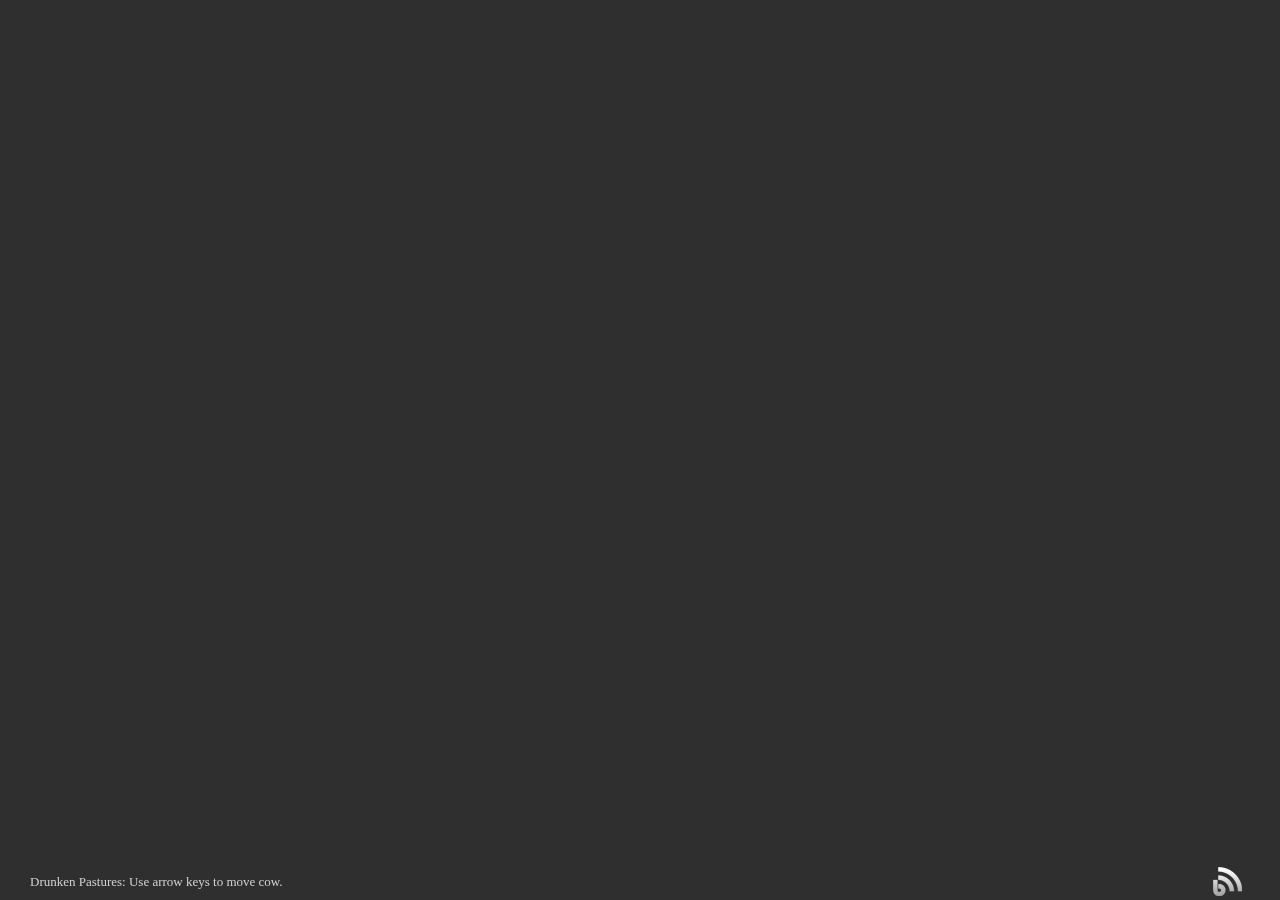
==== js/DEMO.html @ 1d3190dd "Adding everything that has been built so far, into github." ====
<!DOCTYPE html>
<html><head>
<meta http-equiv="Content-Type" content="text/html; charset=UTF-8">
<meta http-equiv="Pragma" content="no-cache">
<title>DEMO</title>
<link href="DEMO_files/style.css" rel="stylesheet" type="text/css"><script type="text/javascript" src="DEMO_files/jquery-2.js"></script><script type="text/javascript" src="DEMO_files/common.js"></script><script type="text/javascript">


$(function(){
	game.init();        
});


</script></head>


<!--script type="text/javascript" src="js/jquery-ui.js"></script-->
<!--script type="text/javascript" src="js/ui.js"></script-->

<!--script type="text/javascript" src="js/constants.js"></script-->
<!--script type="text/javascript" src="js/script.js"></script-->



<body>


<div id="gameScreen"><canvas id="mapLayer" style="z-index:10;width:1680px;height:679px;" width="1680px" height="679px">Your browser does not support the HTML5 Canvas element. Please update your system, or download <a href="http://mozilla.com/">Mozilla Firefox</a>.</canvas>
	<div id="obj"></div>
</div>

<div id="overlay"><div id="cow1" style="width: 128px; height: 64px; position: absolute; top: 179.5px; left: 832px; background-image: url(&quot;images/tileset_cow_03.png&quot;); background-repeat: no-repeat;" title="You"></div></div>

<div id="toolbar">
    <div id="title">Drunken Pastures: Use arrow keys to move cow.</div>

    <div id="blog"><img src="DEMO_files/ui-toolbar-btn-blog.png" title="Read my blog"></div>
</div>

<div style="display: none;" id="alertBox">I can't go there.</div>
<div style="display: none;" id="winBox">Mmmm! Finally some tasty silage!</div>
<div style="display: none;" id="loading">Loading <img src="DEMO_files/loading.gif"></div>

<div id="preloader">
    <img src="DEMO_files/tileset_10.png" alt="preload">
    <img src="DEMO_files/tileset_17.png" alt="preload">
    <img src="DEMO_files/tileset_cow_03.png" alt="preload">

    <img src="DEMO_files/tileset_22.png" alt="preload">
    <img src="DEMO_files/tileset_24.png" alt="preload">
    <img src="DEMO_files/tileset_23.png" alt="preload">
    <img src="DEMO_files/tileset_25.png" alt="preload">

</div>


</body></html>
---- js/DEMO_files/style.css ----
@charset "utf-8";
/* CSS Document */
html, body {
	margin: 0;
	padding: 0;
}
#gameScreen {
	background-color: #2f2f2f;
	position:fixed;
	overflow:hidden;
	width: 100%;
	height: 100%;
	margin-bottom: 36px;
	top: 0px;
	left: 0px;

}
canvas {
	position: absolute;
	top: 0px;
	left: 0px;
	margin: 0px;
	padding: 0px;
}
#screen {z-index:1;}
#objscreen {z-index:2;}

#overlay {
	position: absolute;
	z-index: 10;
	width: 100%;
	height: 100%;
}
#cow {
	
}
#preloader {
display: none;
}
#right {
	padding: 10px;
	background-color:#CCCCCC;
	border:#666666 1px solid;
	width: auto;
}

#alertBox {
	border: #990000 1px solid;
	font-size:large;
	background-color:#CC9966;
	width: 20em;
	height: 2em;
	padding: 1em;
	position: relative;
	z-index: 100;
	margin: auto auto;
}
#winBox {
	border: #2eb135 1px solid;
	font-size:x-large;
	background-color:#a9dc94;
	text-align: center;
	position: relative;
	width: 500px;
	height: 550px;
	padding: 1em;
	z-index: 100;
	margin: auto auto;
}
#loading {
	position: relative;
	width: 73px;
	height: 16px;
	padding: 10px;
	margin: 70px auto;
	position: relative;
	z-index: 20;
	background-color: white;
	border: 1px #000 solid;
}
#loading img {
    display: inline;
}
#debugging {
	border: #fff 1px solid;
}

/* UI */
.close-button {
	position: absolute;
	top: 0px;
	right: 5px;
	width: 15px;
	height: 15px;

	color: #676767;
	font-size: 13px;
}
.close-button:hover {
	color: #989898;
	cursor: pointer;
}

/* Toolbar */
#toolbar {
	background: url(images/ui-toolbar-bg.png) repeat-x;
	position: fixed;
	bottom: 0px;
	left: 0px;
	width: 100%;
	height: 36px;
	z-index: 1000;
}
@font-face{
	font-family: Futura;
	src:url(resources/FuturaStd-Medium.otf);
}
#title {
	position: absolute;
	top: 10px;
	left: 30px;

	color: #d0d0d0;
	font-family: Futura;
	font-size: 13px;
}
#blog {
	background: url(images/ui-toolbar-btn.png) no-repeat;
	position: absolute;
	top: 0px;
	right: 30px;
	width: 44px;
	height: 36px;

}
#blog:hover {
	background: url(images/ui-toolbar-btn-over.png) no-repeat;
	cursor: pointer;
}

/* browser */
#browser {
	background-image: -webkit-gradient(
	linear,
	left top,
	left bottom,
	color-stop(0.1, rgb(45,45,45)),
	color-stop(0.55, rgb(15,15,15))
	);
	background-image: -moz-linear-gradient(
		center top,
		rgb(45,45,45) 10%,
		rgb(15,15,15) 55%
	);
	position: absolute;
	top: 30px;
	left: 30px;
	z-index: 900;
	padding: 20px 5px 10px;

	font-family: Futura;
	font-size: 10px;
	border: 1px #000 solid;
	color: #d0d0d0;
}
#browser #title {
	position: absolute;
	top: 5px;
	left: 5px;

}
#browser iframe {
	width: 1024px;
	height: 700px;
	position: relative;
	display: block;
	border: 0 none;
}
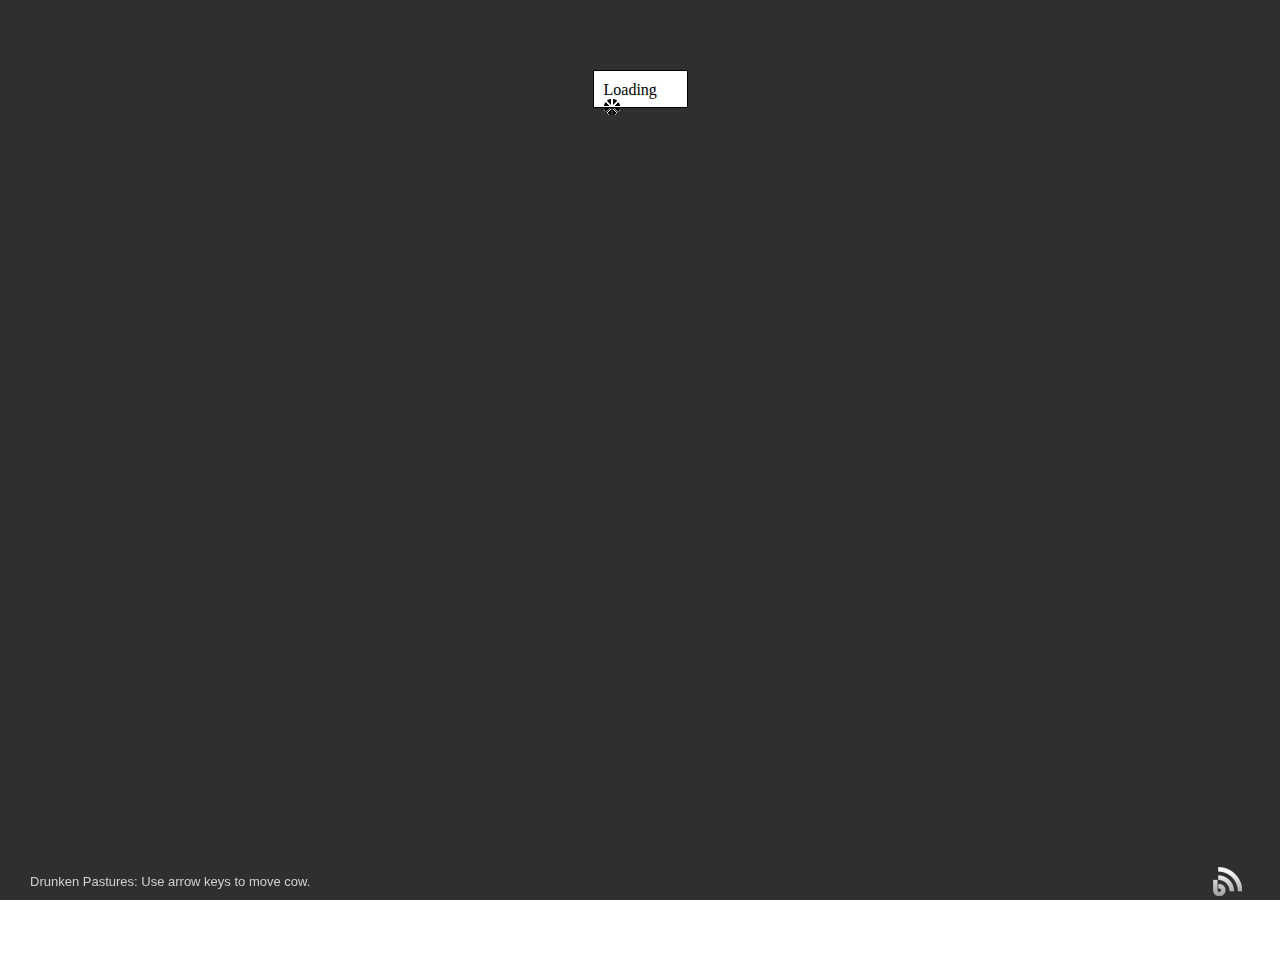
==== commit efacb4b8: "Merge pull request #1 from vprime/new-movement" ====
--- a/js/DEMO.html
+++ b/js/DEMO.html
@@ -1,47 +1,60 @@
 <!DOCTYPE html>
 <html><head>
+
 <meta http-equiv="Content-Type" content="text/html; charset=UTF-8">
 <meta http-equiv="Pragma" content="no-cache">
+
 <title>DEMO</title>
-<link href="DEMO_files/style.css" rel="stylesheet" type="text/css"><script type="text/javascript" src="DEMO_files/jquery-2.js"></script><script type="text/javascript" src="DEMO_files/common.js"></script><script type="text/javascript">
 
+<!-- jQuery -->
+<script src="DEMO_files/jquery-1.js"></script>
+<script src="DEMO_files/jquery-migrate-1.js"></script>
 
-$(function(){
-	game.init();        
-});
+<!-- Styles -->
+<link href="DEMO_files/css.css" rel="stylesheet" type="text/css">
+<link href="DEMO_files/style.css" rel="stylesheet" type="text/css">
 
+<!-- Core code -->
+<script type="text/javascript" src="DEMO_files/common.js"></script>
+<script type="text/javascript" src="DEMO_files/draw.js"></script>
+<script type="text/javascript" src="DEMO_files/game.js"></script>
+<script type="text/javascript" src="DEMO_files/player.js"></script>
+<script type="text/javascript" src="DEMO_files/service.js"></script>
+<script type="text/javascript" src="DEMO_files/sprite.js"></script>
+<script type="text/javascript" src="DEMO_files/ui.js"></script>
 
-</script></head>
+<!-- Fire the cannons -->
+<script type="text/javascript">
+	$(function(){
+		game.init();        
+	});
+</script>
 
-
-<!--script type="text/javascript" src="js/jquery-ui.js"></script-->
-<!--script type="text/javascript" src="js/ui.js"></script-->
-
-<!--script type="text/javascript" src="js/constants.js"></script-->
-<!--script type="text/javascript" src="js/script.js"></script-->
-
-
-
+</head>
 <body>
 
-
-<div id="gameScreen"><canvas id="mapLayer" style="z-index:10;width:1680px;height:679px;" width="1680px" height="679px">Your browser does not support the HTML5 Canvas element. Please update your system, or download <a href="http://mozilla.com/">Mozilla Firefox</a>.</canvas>
+<!-- Game Screen -->
+<div id="gameScreen"><canvas id="mapLayer" style="z-index:10;width:1920px;height:709px;" width="1920px" height="709px">Your browser does not support the HTML5 Canvas element. Please update your system, or download <a href="http://mozilla.com/">Mozilla Firefox</a>.</canvas>
 	<div id="obj"></div>
 </div>
 
-<div id="overlay"><div id="cow1" style="width: 128px; height: 64px; position: absolute; top: 179.5px; left: 832px; background-image: url(&quot;images/tileset_cow_03.png&quot;); background-repeat: no-repeat;" title="You"></div></div>
+<!-- Overlay -->
+<div id="overlay"><div id="cow1" style="width:128px; height:64px; position:absolute; top:322.5px; left:896px; background-image:url(images/tileset_cow_03.png); background-repeat:no-repeat;" title="You"></div></div>
 
+<!-- Toolbar -->
 <div id="toolbar">
     <div id="title">Drunken Pastures: Use arrow keys to move cow.</div>
-
     <div id="blog"><img src="DEMO_files/ui-toolbar-btn-blog.png" title="Read my blog"></div>
 </div>
 
-<div style="display: none;" id="alertBox">I can't go there.</div>
-<div style="display: none;" id="winBox">Mmmm! Finally some tasty silage!</div>
+<!-- UI Elements -->
+<div style="display: none;" id="alertBox"></div>
+<div style="display: none;" id="winBox"></div>
 <div style="display: none;" id="loading">Loading <img src="DEMO_files/loading.gif"></div>
 
-<div id="preloader">
+<!-- cache game elements -->
+<div id="cache"><canvas id="cache-mapLayer" width="7936px" height="3968px"></canvas>
+    <img src="DEMO_files/tileset_09.png" alt="preload">
     <img src="DEMO_files/tileset_10.png" alt="preload">
     <img src="DEMO_files/tileset_17.png" alt="preload">
     <img src="DEMO_files/tileset_cow_03.png" alt="preload">
--- a/js/DEMO_files/css.css
+++ b/js/DEMO_files/css.css
@@ -0,0 +1,12 @@
+@font-face {
+  font-family: 'Montserrat';
+  font-style: normal;
+  font-weight: 400;
+  src: local('Montserrat-Regular'), url(http://themes.googleusercontent.com/static/fonts/montserrat/v4/zhcz-_WihjSQC0oHJ9TCYBsxEYwM7FgeyaSgU71cLG0.woff) format('woff');
+}
+@font-face {
+  font-family: 'Montserrat';
+  font-style: normal;
+  font-weight: 700;
+  src: local('Montserrat-Bold'), url(http://themes.googleusercontent.com/static/fonts/montserrat/v4/IQHow_FEYlDC4Gzy_m8fcgFhaRv2pGgT5Kf0An0s4MM.woff) format('woff');
+}
--- a/js/DEMO_files/style.css
+++ b/js/DEMO_files/style.css
@@ -34,8 +34,8 @@
 #cow {
 	
 }
-#preloader {
-display: none;
+#cache {
+	display: none;
 }
 #right {
 	padding: 10px;
@@ -111,17 +111,14 @@
 	height: 36px;
 	z-index: 1000;
 }
-@font-face{
-	font-family: Futura;
-	src:url(resources/FuturaStd-Medium.otf);
-}
+
 #title {
 	position: absolute;
 	top: 10px;
 	left: 30px;
 
 	color: #d0d0d0;
-	font-family: Futura;
+	font-family: 'Montserrat', sans-serif;
 	font-size: 13px;
 }
 #blog {
@@ -158,7 +155,7 @@
 	z-index: 900;
 	padding: 20px 5px 10px;
 
-	font-family: Futura;
+	font-family: 'Montserrat', sans-serif;
 	font-size: 10px;
 	border: 1px #000 solid;
 	color: #d0d0d0;
